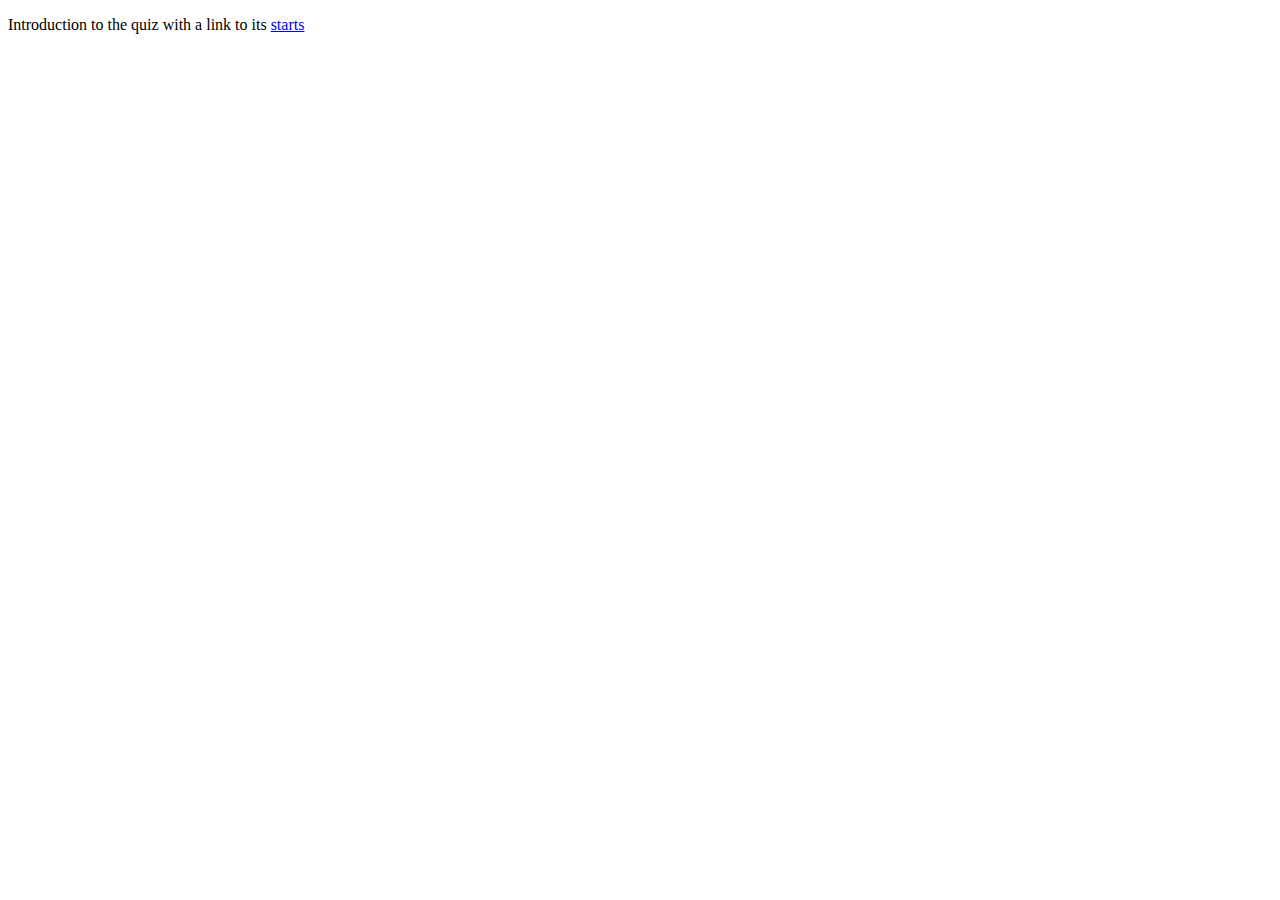
==== quiz/templates/start-quiz.html @ 5a585ae1 "Added my html templates" ====
<!DOCTYPE html>
<html>
<head>
<meta http-equiv="Content-Type" content="text/html; charset=UTF-8">
<link rel="stylesheet" href="../css/normalize.css">
  <link rel="stylesheet" type="text/css" href="../css/my.css"> 
  <title>Start of quiz</title>
</head>
<body>
<p>Introduction to the quiz with a link to its <a href="questionone.html">starts</p>
</body>
</html>
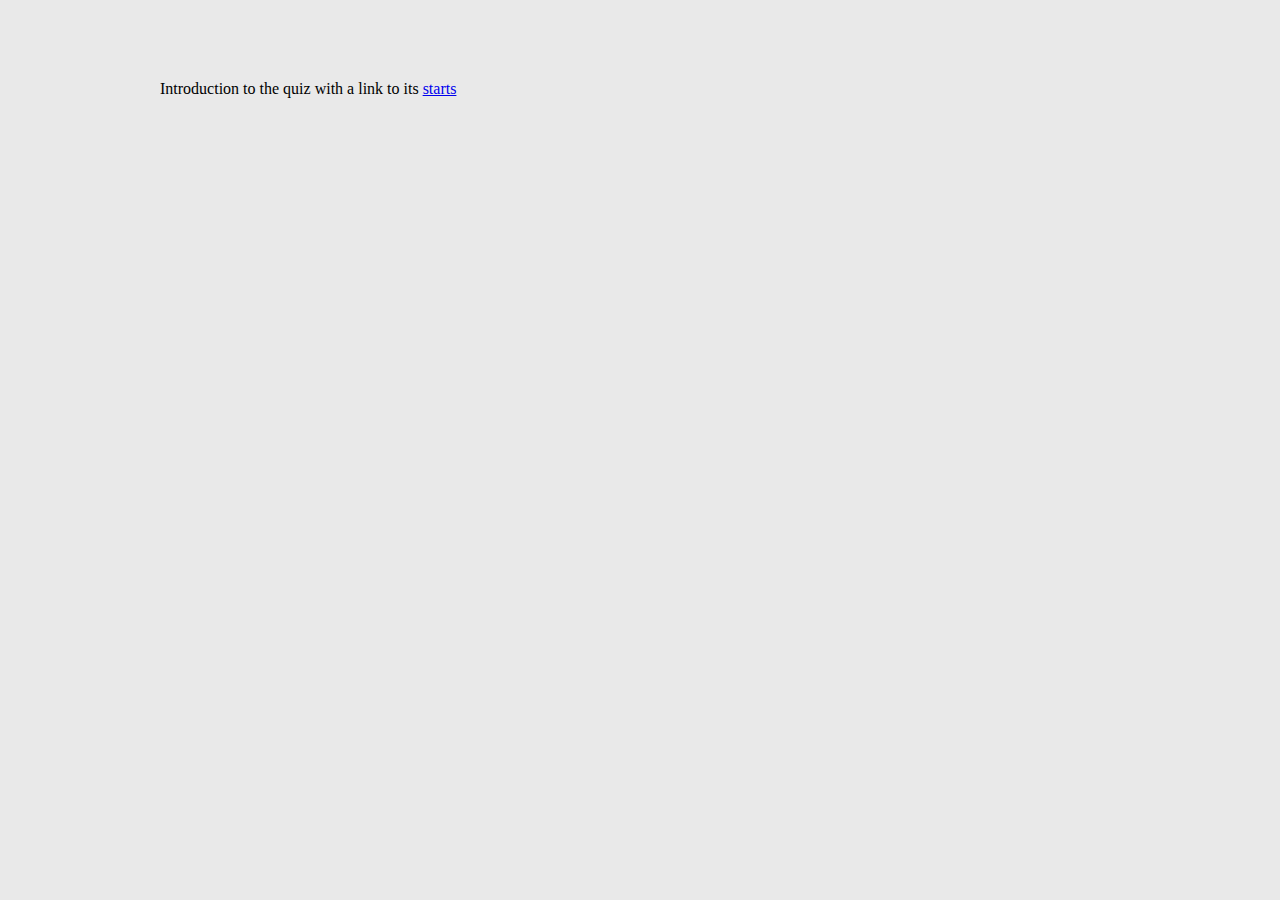
==== commit 73bae145: "Changed rel link to css files to be correct" ====
--- a/quiz/templates/start-quiz.html
+++ b/quiz/templates/start-quiz.html
@@ -2,8 +2,8 @@
 <html>
 <head>
 <meta http-equiv="Content-Type" content="text/html; charset=UTF-8">
-<link rel="stylesheet" href="../css/normalize.css">
-  <link rel="stylesheet" type="text/css" href="../css/my.css"> 
+<link rel="stylesheet" href="normalize.css">
+  <link rel="stylesheet" type="text/css" href="my.css"> 
   <title>Start of quiz</title>
 </head>
 <body>
--- a/quiz/templates/my.css
+++ b/quiz/templates/my.css
@@ -0,0 +1,158 @@
+body {
+    font-family: Georgia,"Times New Roman",Times,serif;
+    max-width: 960px;
+    background-color: #e9e9e9;
+    margin: 0 auto;
+    margin-top: 80px;
+}
+
+h1 {
+    font-size: 32pt;
+    letter-spacing: 1px;
+}
+
+h2 {
+    font-size: 16px;
+    line-height: 10pt;
+    text-transform: uppercase;
+    letter-spacing: 1px;
+}
+p {
+    
+}
+ul {
+    list-style-type: none;
+    margin: 0;
+    padding: 0;
+    overflow: hidden;
+}
+
+li {
+    float: left;
+}
+
+a.navigation.nav:link, a:visited {
+    display: block;
+    width: 120px;
+    font-weight: bold;
+    color: #ff748c;
+    background-color: #98bf21;
+    text-align: center;
+    padding: 4px;
+    text-decoration: none;
+    text-transform: uppercase;
+}
+
+a.navigation:hover, a:active {
+    background-color: #7A991A;
+}
+a:hover { 
+    background-color: #16a085;
+    color: #fff;
+}
+.margin {
+    margin: 0 auto;
+}
+.mainbody {
+
+}
+
+/* Styling of the form */
+.form-style-5{
+    max-width: 500px;
+    padding: 10px 20px;
+    background: #f4f7f8;
+    margin: 10px auto;
+    padding: 20px;
+    background: #f4f7f8;
+    border-radius: 8px;
+    font-family: Georgia, "Times New Roman", Times, serif;
+}
+.form-style-5 fieldset{
+    border: none;
+}
+.form-style-5 legend {
+    font-size: 1.4em;
+    margin-bottom: 10px;
+}
+.form-style-5 label {
+    display: block;
+    margin-bottom: 8px;
+}
+.form-style-5 input[type="text"],
+.form-style-5 input[type="radio"],
+.form-style-5 textarea,
+.form-style-5 select {
+    font-family: Georgia, "Times New Roman", Times, serif;
+    background: rgba(255,255,255,.1);
+    border: none;
+    border-radius: 4px;
+    font-size: 16px;
+    margin: 0;
+    outline: 0;
+    padding: 7px;
+    width: 100%;
+    box-sizing: border-box; 
+    -webkit-box-sizing: border-box;
+    -moz-box-sizing: border-box; 
+    background-color: #e8eeef;
+    color:#8a97a0;
+    -webkit-box-shadow: 0 1px 0 rgba(0,0,0,0.03) inset;
+    box-shadow: 0 1px 0 rgba(0,0,0,0.03) inset;
+    margin-bottom: 30px;
+    
+}
+.form-style-5 input[type="text"]:focus,
+.form-style-5 input[type="radio"]:focus,
+
+.form-style-5 textarea:focus,
+.form-style-5 select:focus{
+    background: #d2d9dd;
+}
+.form-style-5 select{
+    -webkit-appearance: menulist-button;
+    height:35px;
+}
+.form-style-5 .number {
+    background: #1abc9c;
+    color: #fff;
+    height: 30px;
+    width: 30px;
+    display: inline-block;
+    font-size: 0.8em;
+    margin-right: 4px;
+    line-height: 30px;
+    text-align: center;
+    text-shadow: 0 1px 0 rgba(255,255,255,0.2);
+    border-radius: 15px 15px 15px 0px;
+}
+
+.form-style-5 input[type="submit"],
+.form-style-5 input[type="button"]
+{
+    position: relative;
+    display: block;
+    padding: 19px 39px 18px 39px;
+    color: #FFF;
+    margin: 0 auto;
+    background: #1abc9c;
+    font-size: 18px;
+    text-align: center;
+    font-style: normal;
+    width: 100%;
+    border: 1px solid #16a085;
+    border-width: 1px 1px 3px;
+    margin-bottom: 10px;
+}
+.form-style-5 input[type="submit"]:hover,
+.form-style-5 input[type="button"]:hover
+{
+    background: #109177;
+}
+.mainbody
+{
+    margin: 0 auto;
+    width: 100 %;
+}
+
+</style>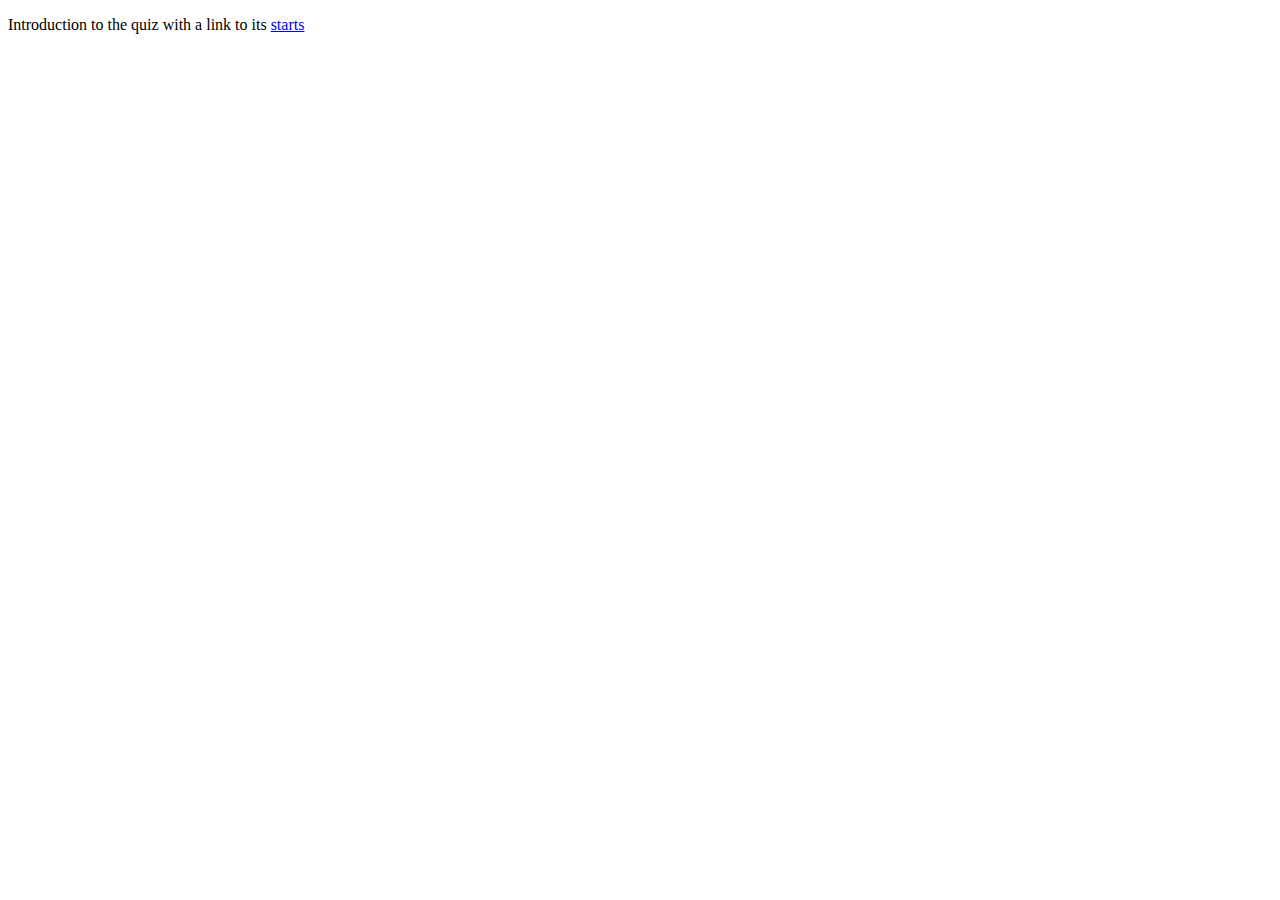
==== commit 6f41812e: "Created a static folder for my css files" ====
--- a/quiz/templates/start-quiz.html
+++ b/quiz/templates/start-quiz.html
@@ -2,8 +2,8 @@
 <html>
 <head>
 <meta http-equiv="Content-Type" content="text/html; charset=UTF-8">
-<link rel="stylesheet" href="normalize.css">
-  <link rel="stylesheet" type="text/css" href="my.css"> 
+<link rel="stylesheet" href="../static/normalize.css">
+  <link rel="stylesheet" type="text/css" href="../static/my.css"> 
   <title>Start of quiz</title>
 </head>
 <body>
